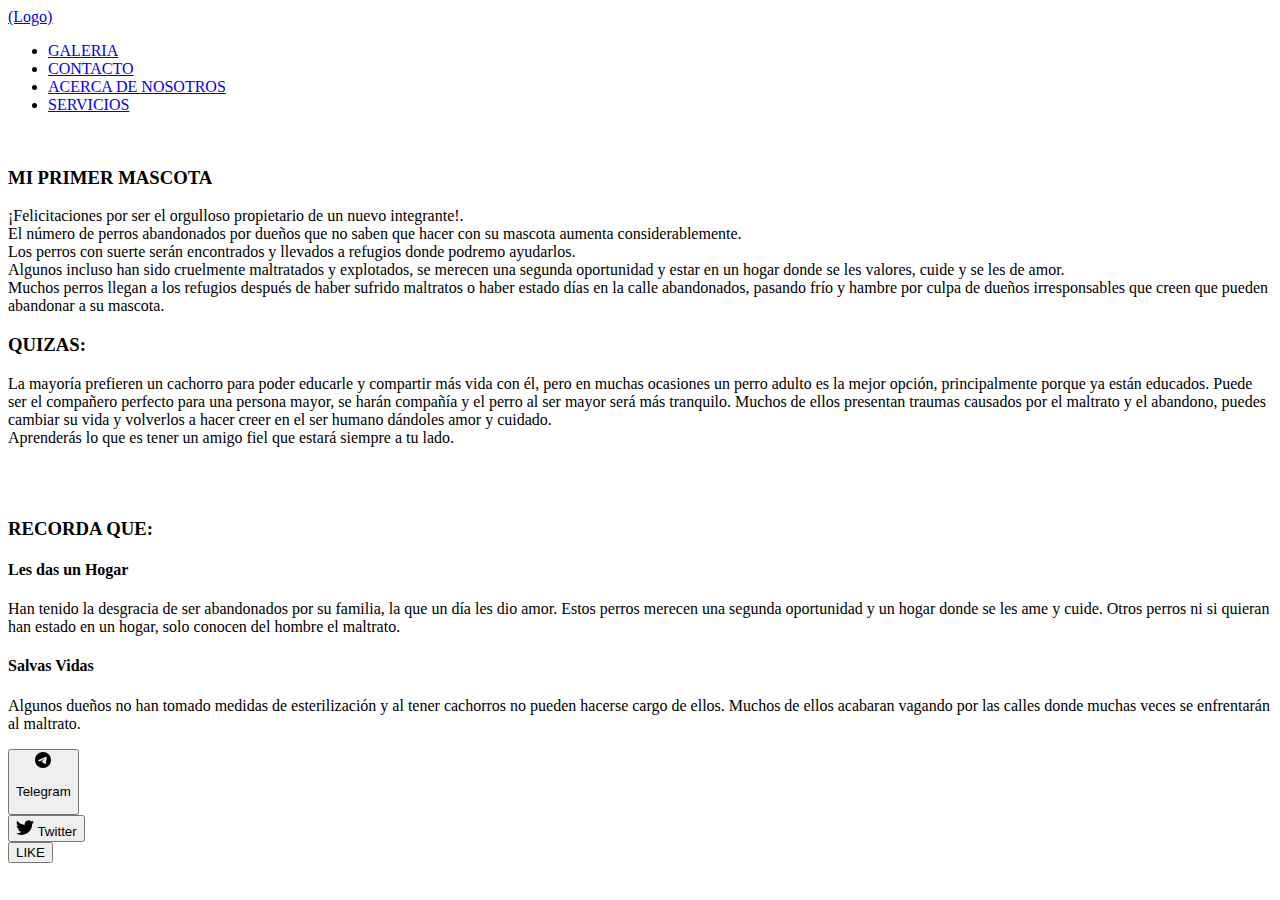
==== index.html @ a796155a "index base" ====
<!DOCTYPE html>
<html lang="es">
<head>
    <meta charset="UTF-8">
    <meta http-equiv="X-UA-Compatible" content="IE=edge">
    <meta name="viewport" content="width=device-width, initial-scale=1.0">
    <link rel="stylesheet" href="./estilo/estilos.css">
    <title>mi primer mascota</title>
</head>
<body class="contenedor">
    <header class="header">
        <div class="cajaLogo">
            <a href="#"> (Logo) </a> 
        </div>
        <nav class="cajaNav">
            <ul class="navLista">
                <li> <a href="./paginas/galeria.html">GALERIA</a> </li>
                <li> <a href="./paginas/contacto.html">CONTACTO</a> </li>
                <li> <a href="./paginas/about.html">ACERCA DE NOSOTROS</a> </li>
                <li> <a href="./paginas/servicios.html">SERVICIOS</a> </li>
            </ul>
        </nav>
    </header>
    <main class="main">
        <section class="section1">
            <div class="cuadro">
                <div class="imagenCuadro">
                    <img  class="imagen" src="https://i.blogs.es/808765/dpoty-puppy-2nd--c--tracy-kirby-the-kennel-club-2/1366_2000.jpg" alt="">
                </div>
            </div>
            <div class="cuadro">
                <div class="cuerpo">
                    <h3 class="titulo">
                        MI PRIMER MASCOTA
                    </h3>
                    <p class="descripcion">
                        ¡Felicitaciones por ser el orgulloso propietario de un nuevo integrante!.<br/> 
                        El número de perros abandonados por dueños que no saben que hacer con su mascota aumenta considerablemente.<br/> 
                        Los perros con suerte serán encontrados y llevados a refugios donde podremo ayudarlos.<br/> 
                        Algunos incluso han sido cruelmente maltratados y explotados, se merecen una segunda oportunidad y estar en un hogar donde se les valores, cuide y se les de amor.<br/>
                        Muchos perros llegan a los refugios después de haber sufrido maltratos o haber estado días en la calle abandonados, pasando frío y hambre por culpa de dueños irresponsables que creen que pueden abandonar a su mascota.                        
                    </p>
                </div>
            </div>
        </section>
        <section class="section2">
            <div class="cuadro">
                <div class="cuerpo">
                    <h3 class="titulo">
                        QUIZAS: 
                    </h3>
                    <p class="descripcion">
                        La mayoría prefieren un cachorro para poder educarle y compartir más vida con él, pero en muchas ocasiones un perro adulto es la mejor opción, principalmente porque ya están educados. Puede ser el compañero perfecto para una persona mayor, se harán compañía y el perro al ser mayor será más tranquilo.
                        Muchos de ellos presentan traumas causados por el maltrato y el abandono, puedes cambiar su vida y volverlos a hacer creer en el ser humano dándoles amor y cuidado.<br/> 
                        Aprenderás lo que es tener un amigo fiel que estará siempre a tu lado.
                    </p>
                </div>
            </div>
            <div class="cuadro">
                <div class="imagenCuadro">
                    <img  class="imagen" src="https://images.pexels.com/photos/1133082/pexels-photo-1133082.jpeg?cs=srgb&dl=pexels-luk%C3%A1%C5%A1-kov%C3%A1%C4%8Dik-1133082.jpg&fm=jpg" alt="">
                </div>
            </div>
        </section>
        <section class="section3">
            <div class="cuadro">
                <div class="imagenCuadro">
                    <img  class="imagen" src="https://images.pexels.com/photos/7210698/pexels-photo-7210698.jpeg?auto=compress&cs=tinysrgb&w=1260&h=750&dpr=2" alt="">
                </div>
            </div>
            <div class="cuadro">
                <div class="cuerpo">
                    <h3 class="titulo">
                        RECORDA QUE:
                    </h3>
                    <p class="descripcion">
                        <h4>Les das un Hogar</h4>
                        Han tenido la desgracia de ser abandonados por su familia, la que un día les dio amor. Estos perros merecen una segunda oportunidad y un hogar donde se les ame y cuide. Otros perros ni si quieran han estado en un hogar, solo conocen del hombre el maltrato.
                        <h4>Salvas Vidas</h4>
                        Algunos dueños no han tomado medidas de esterilización y al tener cachorros no pueden hacerse cargo de ellos. Muchos de ellos acabaran vagando por las calles donde muchas veces se enfrentarán al maltrato.<br/>
                    </p>
                </div>
            </div>
        </section>
    </main>
    <footer class="footer">
        <section class="sectionFooter">
            <div class="iconos">
                <div class="telegram">
                    <button class="button">
                        <div class="icon">
                            <svg viewBox="0 0 16 16" class="bi bi-telegram" fill="currentColor" height="16" width="16" xmlns="http://www.w3.org/2000/svg">
                                <path d="M16 8A8 8 0 1 1 0 8a8 8 0 0 1 16 0zM8.287 5.906c-.778.324-2.334.994-4.666 2.01-.378.15-.577.298-.595.442-.03.243.275.339.69.47l.175.055c.408.133.958.288 1.243.294.26.006.549-.1.868-.32 2.179-1.471 3.304-2.214 3.374-2.23.05-.012.12-.026.166.016.047.041.042.12.037.141-.03.129-1.227 1.241-1.846 1.817-.193.18-.33.307-.358.336a8.154 8.154 0 0 1-.188.186c-.38.366-.664.64.015 1.088.327.216.589.393.85.571.284.194.568.387.936.629.093.06.183.125.27.187.331.236.63.448.997.414.214-.02.435-.22.547-.82.265-1.417.786-4.486.906-5.751a1.426 1.426 0 0 0-.013-.315.337.337 0 0 0-.114-.217.526.526 0 0 0-.31-.093c-.3.005-.763.166-2.984 1.09z"></path>
                            </svg>
                        </div>
                        <p>Telegram</p>
                    </button>
                </div>
            </div>
            <div class="iconos">
                <div class="twitter">
                    <button class="btn1">
                        <svg viewBox="0 0 16 16" class="bi bi-twitter" fill="currentColor" height="18" width="18" xmlns="http://www.w3.org/2000/svg">
                            <path d="M5.026 15c6.038 0 9.341-5.003 9.341-9.334 0-.14 0-.282-.006-.422A6.685 6.685 0 0 0 16 3.542a6.658 6.658 0 0 1-1.889.518 3.301 3.301 0 0 0 1.447-1.817 6.533 6.533 0 0 1-2.087.793A3.286 3.286 0 0 0 7.875 6.03a9.325 9.325 0 0 1-6.767-3.429 3.289 3.289 0 0 0 1.018 4.382A3.323 3.323 0 0 1 .64 6.575v.045a3.288 3.288 0 0 0 2.632 3.218 3.203 3.203 0 0 1-.865.115 3.23 3.23 0 0 1-.614-.057 3.283 3.283 0 0 0 3.067 2.277A6.588 6.588 0 0 1 .78 13.58a6.32 6.32 0 0 1-.78-.045A9.344 9.344 0 0 0 5.026 15z"></path>
                        </svg>
                        <span>Twitter</span>
                    </button>
                </div>
            </div>
            <div class="iconos">
                <div class="followMe">
                    <button class="btn2"> 
                        <span>LIKE</span>
                    </button>
                </div>
            </div>
        </section>
    </footer>    
</body>
</html>
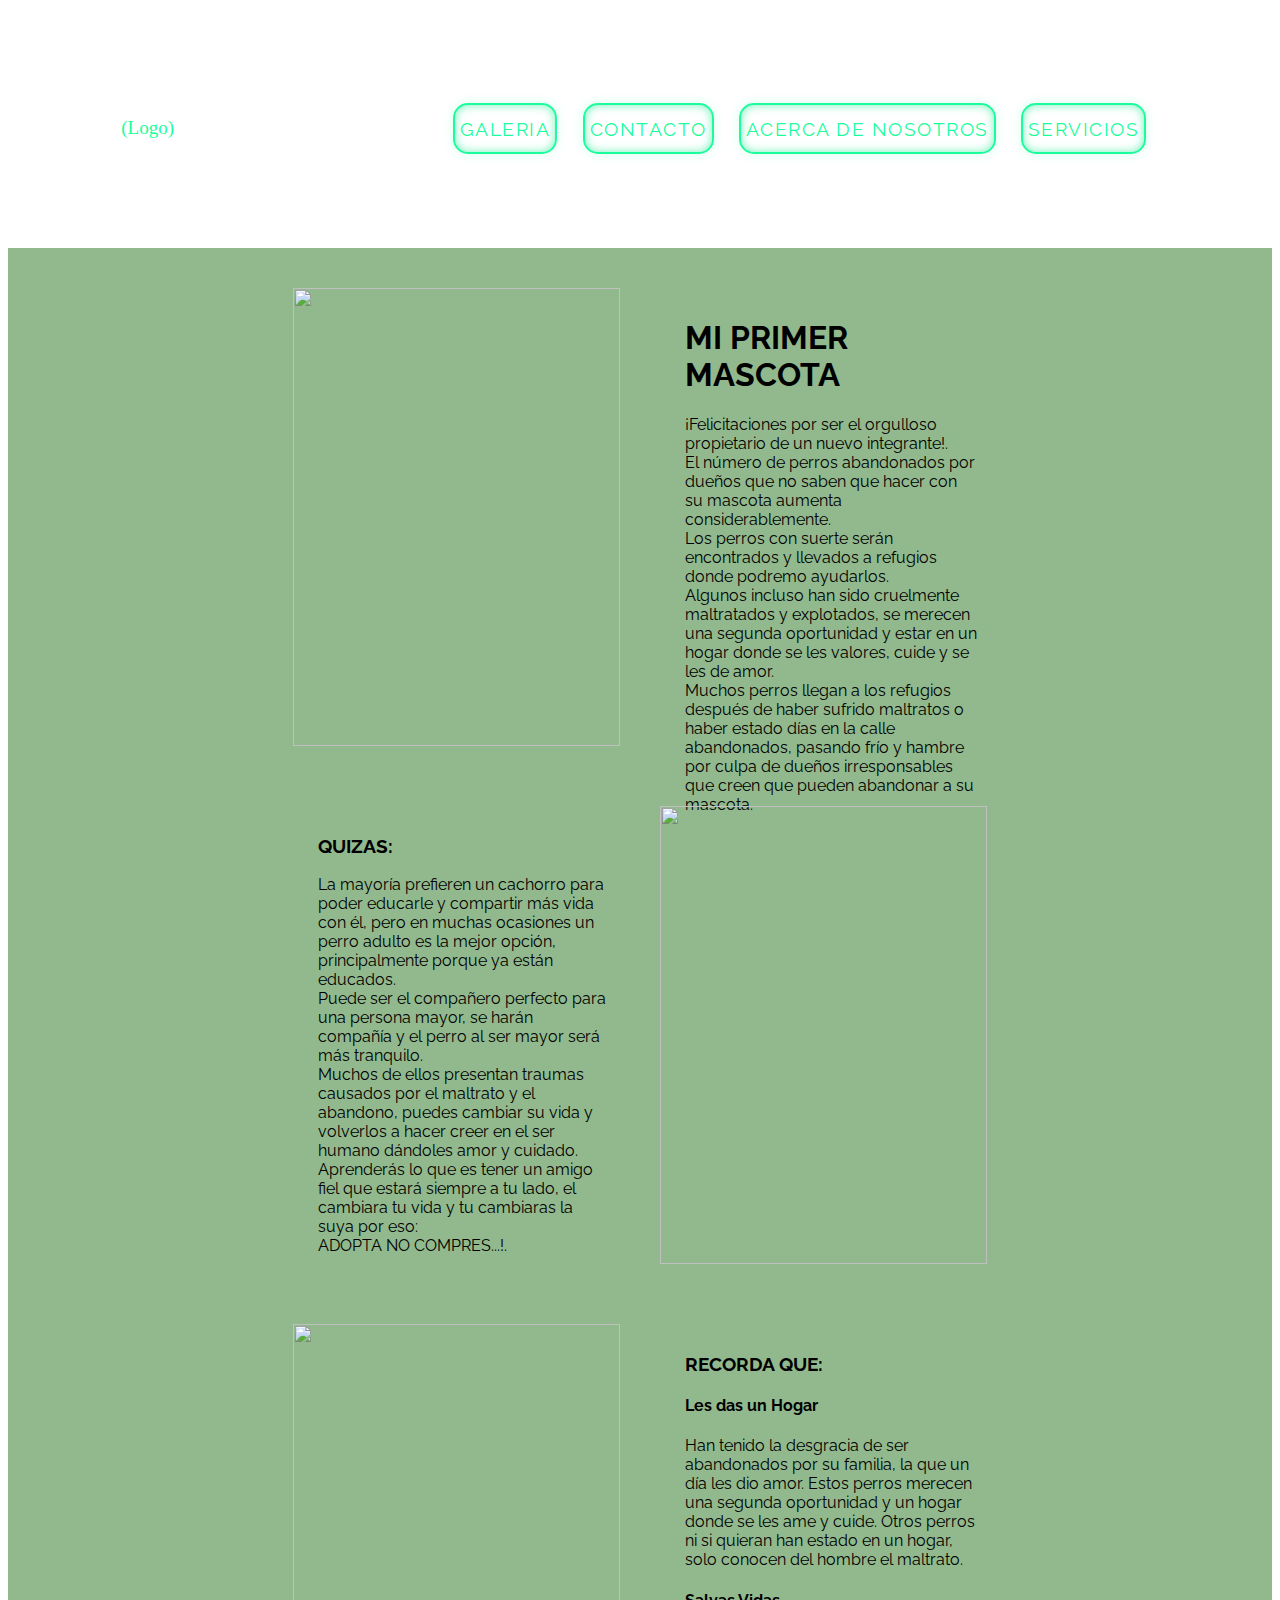
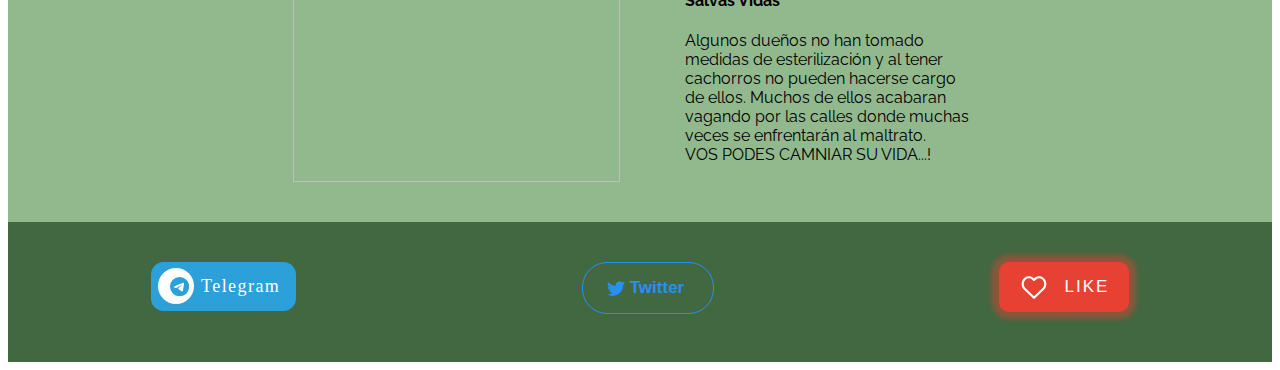
==== commit ba97d096: "corrijo errores para entrega" ====
--- a/index.html
+++ b/index.html
@@ -5,6 +5,7 @@
     <meta http-equiv="X-UA-Compatible" content="IE=edge">
     <meta name="viewport" content="width=device-width, initial-scale=1.0">
     <link rel="stylesheet" href="./estilo/estilos.css">
+    <link href="https://fonts.googleapis.com/css2?family=Montserrat:ital,wght@0,300;1,200;1,300;1,900&family=Raleway:ital,wght@0,100;0,300;0,400;1,100;1,300;1,400&display=swap" rel="stylesheet">
     <title>mi primer mascota</title>
 </head>
 <body class="contenedor">
@@ -30,9 +31,9 @@
             </div>
             <div class="cuadro">
                 <div class="cuerpo">
-                    <h3 class="titulo">
+                    <h1 class="titulo">
                         MI PRIMER MASCOTA
-                    </h3>
+                    </h1>
                     <p class="descripcion">
                         ¡Felicitaciones por ser el orgulloso propietario de un nuevo integrante!.<br/> 
                         El número de perros abandonados por dueños que no saben que hacer con su mascota aumenta considerablemente.<br/> 
@@ -50,9 +51,10 @@
                         QUIZAS: 
                     </h3>
                     <p class="descripcion">
-                        La mayoría prefieren un cachorro para poder educarle y compartir más vida con él, pero en muchas ocasiones un perro adulto es la mejor opción, principalmente porque ya están educados. Puede ser el compañero perfecto para una persona mayor, se harán compañía y el perro al ser mayor será más tranquilo.
+                        La mayoría prefieren un cachorro para poder educarle y compartir más vida con él, pero en muchas ocasiones un perro adulto es la mejor opción, principalmente porque ya están educados.<br/> 
+                        Puede ser el compañero perfecto para una persona mayor, se harán compañía y el perro al ser mayor será más tranquilo.<br/>
                         Muchos de ellos presentan traumas causados por el maltrato y el abandono, puedes cambiar su vida y volverlos a hacer creer en el ser humano dándoles amor y cuidado.<br/> 
-                        Aprenderás lo que es tener un amigo fiel que estará siempre a tu lado.
+                        Aprenderás lo que es tener un amigo fiel que estará siempre a tu lado, el cambiara tu vida y tu cambiaras la suya por eso: <br/>ADOPTA NO COMPRES...!.
                     </p>
                 </div>
             </div>
@@ -78,6 +80,7 @@
                         Han tenido la desgracia de ser abandonados por su familia, la que un día les dio amor. Estos perros merecen una segunda oportunidad y un hogar donde se les ame y cuide. Otros perros ni si quieran han estado en un hogar, solo conocen del hombre el maltrato.
                         <h4>Salvas Vidas</h4>
                         Algunos dueños no han tomado medidas de esterilización y al tener cachorros no pueden hacerse cargo de ellos. Muchos de ellos acabaran vagando por las calles donde muchas veces se enfrentarán al maltrato.<br/>
+                        VOS PODES CAMNIAR SU VIDA...!
                     </p>
                 </div>
             </div>
--- a/estilo/estilos.css
+++ b/estilo/estilos.css
@@ -0,0 +1,481 @@
+.contenedor{
+    display: grid;
+    grid-template-areas: "header" 
+                        "main"
+                        "footer";
+    grid-template-columns: 100%;
+    grid-template-rows: 240px auto 140px;                         
+}
+
+.header {
+    /*position: sticky; no pude generar el efecto sticky sobre mi barra de menu*/
+    display: flex;
+    grid-area: header;
+    background-image: url("https://images.pexels.com/photos/2827238/pexels-photo-2827238.jpeg?cs=srgb&dl=pexels-%EA%B9%80-%EB%8C%80%EC%A0%95-2827238.jpg&fm=jpg");
+    justify-content: space-around;
+    align-items: center;
+    background-repeat: no-repeat;
+    background-size: cover;
+    background-position: center;
+}
+
+a{
+    color: #1BFD9C;
+    font-size: 19px;
+    text-decoration: none;
+}
+
+.cajaNav{
+    width: 60%;
+}
+.navLista{
+    font-family: 'Raleway', sans-serif;
+    display: flex;
+    list-style: none;
+    justify-content: space-around;
+}
+.navLista li{
+    --green: #1BFD9C;
+    font-size: 25px;
+    padding: 5px;
+    letter-spacing: 0.06em;
+    position: relative;
+    font-family: inherit;
+    border-radius: 0.6em;
+    overflow: hidden;
+    transition: all 0.3s;
+    line-height: 1.4em;
+    border: 2px solid var(--green);
+    background: linear-gradient(to right, rgba(2, 87, 50, 0.849) 1%, transparent 40%,transparent 60% , rgbrgba(4, 104, 61, 0.748)0%);
+    color: var(--green);
+    box-shadow: inset 0 0 10px rgba(87, 239, 173, 0.836), 0 0 9px 3px rgba(27, 253, 156, 0.1);
+}
+
+.navLista li:hover {
+    color: #89efc3;
+    box-shadow: inset 0 0 10px rgba(26, 119, 21, 0.314), 0 0 9px 3px rgba(27, 253, 106, 0.2);
+}
+
+.navLista li:before {
+    content: "";
+    position: absolute;
+    left: -4em;
+    width: 4em;
+    height: 100%;
+    top: 0;
+    transition: transform .4s ease-in-out;
+    background: linear-gradient(to right, transparent 1%, rgba(27, 253, 156, 0.1) 40%,rgba(27, 253, 156, 0.1) 60% , transparent 100%);
+}
+
+.navLista li a:hover::before {
+    transform: translateX(25em);
+}
+
+
+/*                          aqui terminan estilos de header                                                       */
+.main{
+    grid-area: main;
+    background-color: rgba(44, 120, 35, 0.516);
+}
+
+.section1{
+    display: flex;
+    justify-content: center;
+    flex-wrap: wrap;
+    margin: 20px 0;
+}
+.cuadro{
+    width: 327px;
+    height: 458px;
+    /*border: solid 1px;*/
+    margin: 20px;
+}
+.imagenCuadro{
+    height: 100%;
+    width: 100%;
+}
+.imagenCuadro:hover{
+    box-shadow: 15px 15px 15px 0 rgb(0 0 0 / 65%);
+}
+.imagen{
+    object-fit: cover;
+    height: 100%;
+    width: 100%;
+}
+.cuerpo{
+    padding: 10px 10px 10px 25px;
+    font-family: 'Raleway', sans-serif;
+}
+.section2{
+    display: flex;
+    justify-content: center;
+    flex-wrap: wrap;
+    margin: 20px 0;
+}
+
+.section3{
+    display: flex;
+    justify-content: center;
+    flex-wrap: wrap;
+    margin: 20px 0;
+}
+
+
+
+/*                                               aqui termina estilos de index                         */
+
+
+
+.footer{
+    grid-area: footer;
+    background-color: rgb(66, 104, 66);
+}
+
+.sectionFooter{
+    display: flex;
+    justify-content: space-around;
+    flex-wrap: wrap;
+    margin: 20px 0 20px 0;    
+}
+.iconos{
+    /*border: solid 1px; ayuda para posicionar*/
+    margin: 20px;
+}
+
+.button {
+    font-family: inherit;
+    background: #2CA0D9;
+    color: white;
+    padding: 1.35em 0;
+    font-size: 18px;
+    border: none;
+    border-radius: 0.7em;
+    letter-spacing: 0.08em;
+    position: relative;
+    display: flex;
+    align-content: center;
+    align-items: center;
+    overflow: hidden;
+    height: 2.1em;
+    padding-left: 2.8em;
+    padding-right: 0.9em;
+}
+
+.button .icon {
+    background: #fff;
+    height: 2em;
+    width: 2em;
+    border-radius: 2em;
+    position: absolute;
+    display: flex;
+    align-items: center;
+    justify-content: center;
+    left: 0.4em;
+    transition: all 0.5s;
+}
+
+.icon svg {
+    margin-left: 0.4em;
+    transition: all 0.5s;
+    color: #2CA0D9;
+    width: 1.2rem;
+    height: 1.2rem;
+}
+
+.button:hover .icon svg {
+    transform: rotate(360deg);
+}
+
+.button:hover .icon {
+    width: calc(100% - 0.85rem);
+    border-radius: 0.5em;
+}
+
+/*                                aqui finaliza botonera telegram*/
+
+button.btn1 {
+    background: transparent;
+    padding: 10px 24px;
+    display: flex;
+    align-items: center;
+    font-size: 17px;
+    font-weight: 600;
+    text-decoration: none;
+    cursor: pointer;
+    border: 1px solid rgb(40, 144, 241);
+    border-radius: 25px;
+    outline: none;
+    overflow: hidden;
+    color: rgb(40, 144, 241);
+    transition: color 0.3s 0.1s ease-out;
+    text-align: center;
+}
+
+button.btn1 span {
+    margin: 5px;
+}
+
+button.btn1::before {
+    position: absolute;
+    top: 0;
+    left: 0;
+    right: 0;
+    bottom: 0;
+    margin: auto;
+    content: '';
+    border-radius: 50%;
+    display: block;
+    width: 20em;
+    height: 20em;
+    left: -5em;
+    text-align: center;
+    transition: box-shadow 0.5s ease-out;
+    z-index: -1;
+}
+
+button.btn1:hover {
+    color: #fff;
+    border: 1px solid rgb(40, 144, 241);
+}
+
+button.btn1:hover::before {
+    box-shadow: inset 0 0 0 10em rgb(40, 144, 241);
+}
+
+
+/*                                        aqui finaliza estilo de botonera twitter            */
+
+button.btn2 {
+    padding: 0 20px 0 10px;
+    border-radius: 10px;
+    box-shadow: 0px 0px 5px 7px #e7413373;
+    background-color: #e74133;
+    color: white;
+    font-size: 17px;
+    border: none;
+    display: flex;
+    align-items: center;
+    transition: all .5s ease-in-out;
+    letter-spacing: 2px;
+}
+
+button.btn2:hover {
+    background-color: #f54d3e;
+    transition: all .5s ease-in-out;
+    box-shadow: 0px 0px 5px 3px #e7413373;
+}
+
+button.btn2::before {
+    content: "";
+    background-image: url("[data-uri]");
+    background-size: 100%;
+    background-repeat: no-repeat;
+    color: transparent;
+    position: relative;
+    width: 50px;
+    height: 50px;
+    display: block;
+    margin-right: 5px;
+    transition: all .9s ease-in-out;
+}
+
+button.btn2:hover:before {
+    background-image: url("[data-uri]");
+    transition: all .9s ease-in-out;
+    transform: rotate(-1turn);
+}
+
+/*                     aqui finaliza estilo de botonera follow me  + estilos de botnera footer */
+
+
+
+.mainGaleria{
+    grid-area: main;
+    background-color: rgba(44, 120, 35, 0.516);
+}
+.section1Galeria{
+    display: flex;
+    justify-content: space-around;
+    flex-wrap: wrap;
+    margin: 20px 0;
+}
+
+.cuadroGaleria{
+    width: 310px;
+    height: 860px;
+    border: solid 1px;
+    margin: 10px;
+    /*width: 300px;
+    height: 600px;
+    border: solid 1px;
+    margin: 20px;*/
+}
+.cuadroGaleria:hover{
+    box-shadow: 15px 15px 15px 0 rgb(0 0 0 / 40%);
+}
+.imagenCuadroGaleria{
+    height: 55%;
+    width: 100%;
+}
+.imagenGaleria{
+    object-fit: cover;
+    height: 100%;
+    width: 100%;
+}
+.cuerpoGaleria{
+    font-family: 'Cairo', sans-serif;
+    padding: 10px 10px 10px 25px;
+    font-size: 15px;
+}
+.section2Galeria{
+    display: flex;
+    justify-content: space-around;
+    flex-wrap: wrap;
+    margin: 20px 0;
+}
+
+/*                  aqui finaliza estilos de pagina galeria           */
+
+.section1About{
+    display: flex;
+    justify-content: center;
+    flex-wrap: wrap;
+    margin: 20px 0;
+}
+.cuadro1About{
+    width: 320px;
+    height: 345px;
+    /*border: solid 1px;*/
+    margin: 10px;
+}
+.imagenCuadro1About{
+    height: 100%;
+    width: 100%;
+}
+.imagenCuadro1About:hover{
+    box-shadow: 15px 15px 15px 0 rgb(0 0 0 / 65%);
+}
+.imagen1About{
+    height: 100%;
+    width: 100%;
+}
+.cuerpo1About{
+    font-family: 'Roboto Condensed', sans-serif;
+    font-size: 18px;
+    padding: 10px 10px 20px 25px;
+}
+.section2About{
+    display: flex;
+    justify-content: space-around;
+    flex-wrap: wrap;
+    margin: 20px 0;
+}
+
+.cuadro2About{
+    width: 305px;
+    height: 690px;
+    border: solid 1px;
+    margin: 5px;
+}
+.cuadro2About:hover{
+    box-shadow: 15px 15px 15px 0 rgb(0 0 0 / 40%);
+}
+.imagenCuadro2About{
+    height: 65%;
+    width: 100%;
+}
+.imagen2About{
+    object-fit: cover;
+    height: 100%;
+    width: 100%;
+}
+.cuerpo2About{
+    font-family: 'Roboto Condensed', sans-serif;
+    padding: 10px 10px 10px 25px;
+}
+
+
+/*                             aqui finaliza estilos de la pagina about           */
+
+.section1Servicios{
+    display: flex;
+    justify-content: space-around;
+    flex-wrap: wrap;
+    margin: 20px 0;
+}
+
+.cuadro1Servicios{
+    width: 400px;
+    height: 1450px;
+    border: solid 1px;
+    margin: 20px;
+}
+.cuadro1Servicios:hover{
+    box-shadow: 15px 15px 15px 0 rgb(0 0 0 / 40%);
+}
+.imagenCuadro1Servicios{
+    height: 35%;
+    width: 100%;
+}
+.imagen1Servicios{
+    object-fit: cover;
+    height: 100%;
+    width: 100%;
+}
+.cuerpo1Servicios{
+    font-family: 'Roboto Condensed', sans-serif;
+    padding: 10px 10px 10px 25px;
+    font-size: 15px;
+}
+
+.section2Servicios{
+    display: flex;
+    justify-content: center;
+    flex-wrap: wrap;
+    margin: 20px 0;
+}
+.cuadro2Servicios{
+    width: 300px;
+    height: 550px;
+    margin: 20px;
+}
+.imagenCuadro2Servicios{
+    height: 90%;
+    width: 100%;
+}
+.imagenCuadro2Servicios:hover{
+    box-shadow: 15px 15px 15px 0 rgb(0 0 0 / 65%);
+}
+.imagen2Servicios{
+    height: 100%;
+    width: 100%;
+}
+.cuerpo2Servicios{
+    font-family: 'Roboto Condensed', sans-serif;
+    padding: 10px 10px 10px 25px;
+}
+h3.titulo2Servicios{
+    margin-top: -6px;
+}
+
+
+/*                         aqui finaliza estilos de servicios            */
+
+@media (max-width:900px){
+    .cajaNav{
+        display: block;
+    }
+    .navLista{
+        display: none;
+    }
+    .footer{
+        display: flex;
+        flex-direction: row;
+        flex-wrap: nowrap;
+        justify-content: center;
+        height: 310px;
+    }    
+    .iconos{
+        width: 50%;
+    }
+}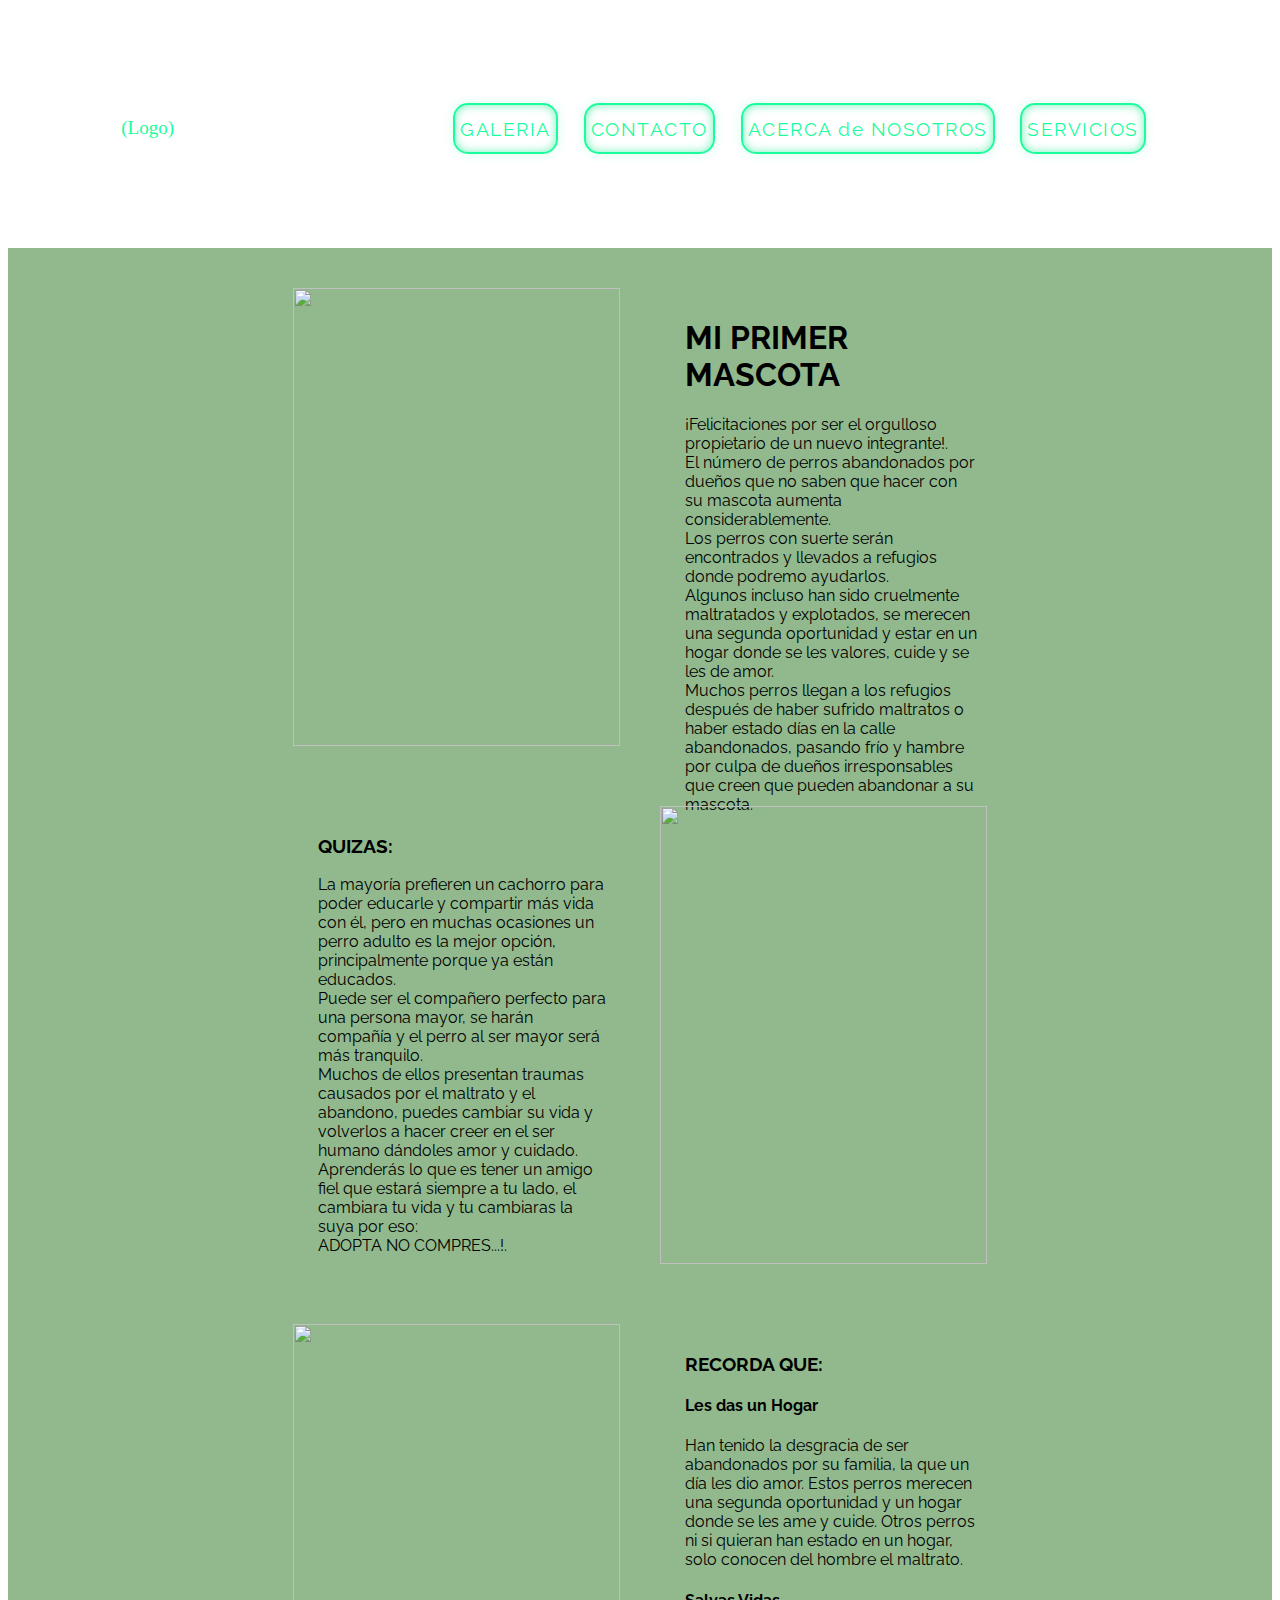
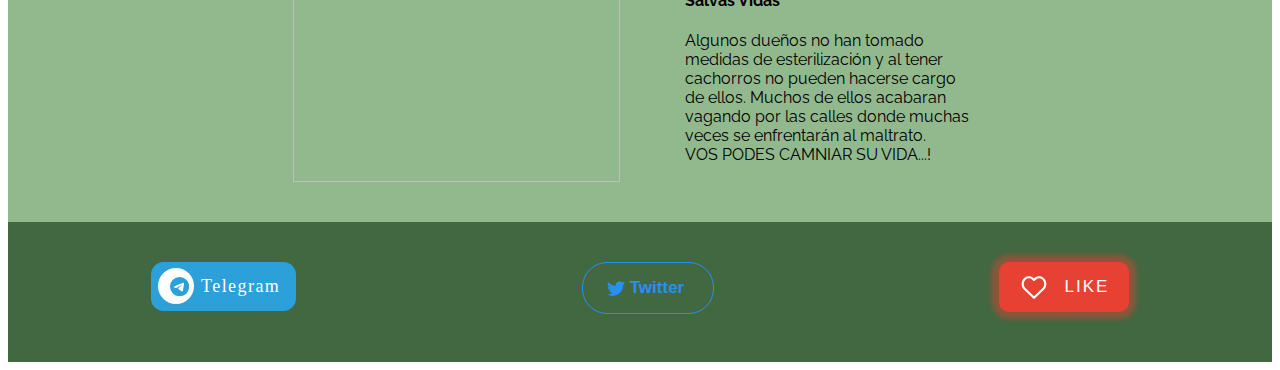
==== commit eafdf7ed: "agregando el mergeado" ====
--- a/index.html
+++ b/index.html
@@ -17,7 +17,7 @@
             <ul class="navLista">
                 <li> <a href="./paginas/galeria.html">GALERIA</a> </li>
                 <li> <a href="./paginas/contacto.html">CONTACTO</a> </li>
-                <li> <a href="./paginas/about.html">ACERCA DE NOSOTROS</a> </li>
+                <li> <a href="./paginas/about.html">ACERCA de NOSOTROS</a> </li>
                 <li> <a href="./paginas/servicios.html">SERVICIOS</a> </li>
             </ul>
         </nav>
